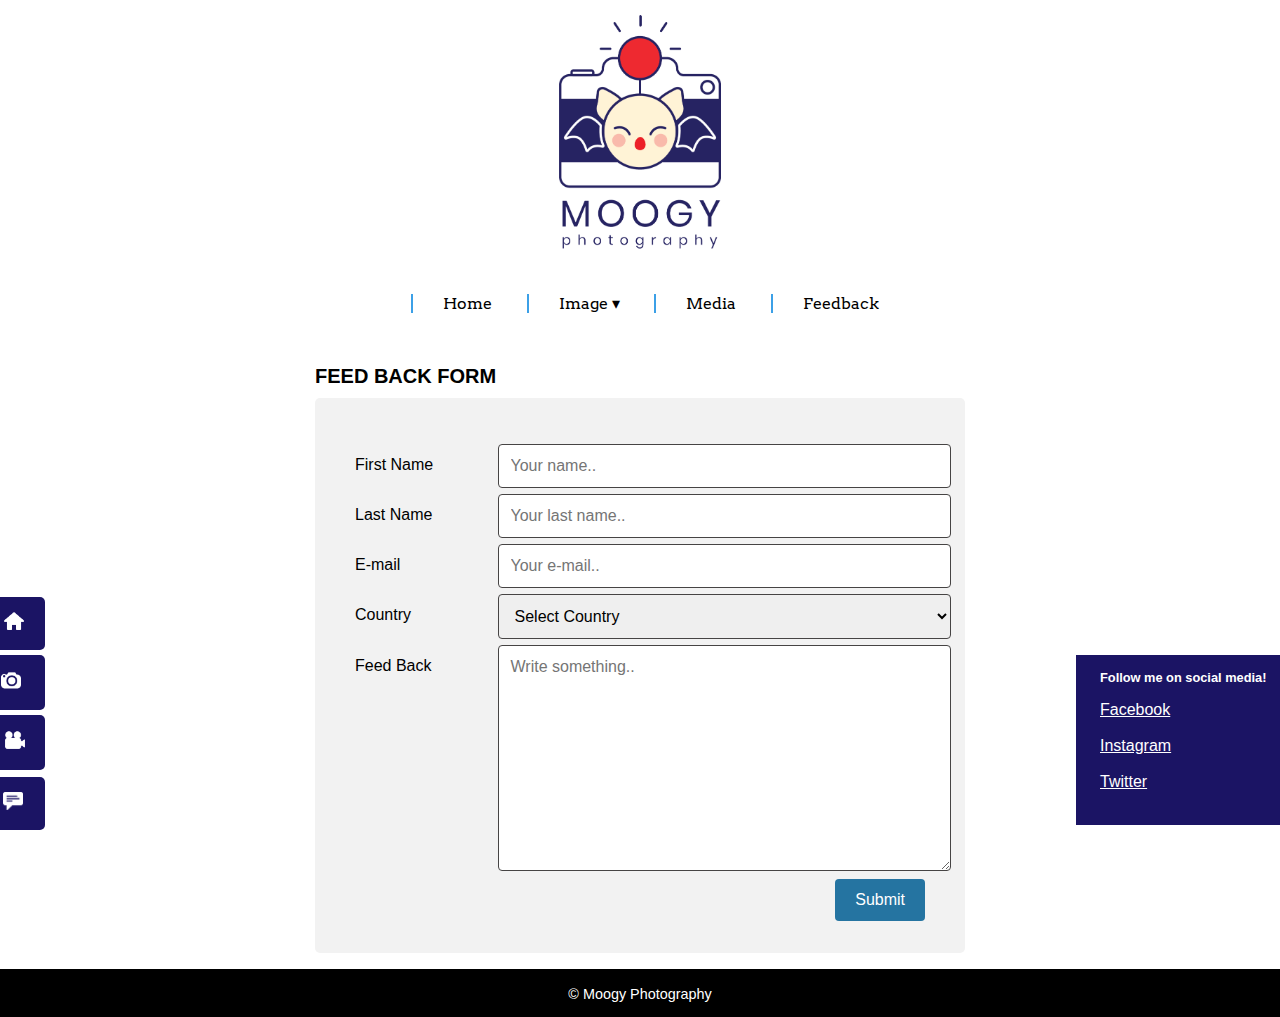
==== pages/feedback.html @ 7a8fac61 "Add files via upload" ====
<!DOCTYPE html>

<html lang="en">
<head>
	<meta charset="utf-8" />
	<title>Moogy Photograhpy</title>
	<link rel="stylesheet" href="../styles/normalize.css">
	<link rel="stylesheet" href="../styles/feedback.css">
	<link rel="shortcut icon" href="../images/moogylogo.png">	
</head>

<body>

  <header>
  	<img src="../images/moogylogo.png" alt="Moogy Logo" width="85" class="center">
  </header>
  
  <link href="https://fonts.googleapis.com/css?family=Arvo&display=swap" rel="stylesheet">
	<nav id="navigation" class="primary-navigation">
	  <ul>
		<li><a href="../pages/index.html">Home</a></li>
		<li><a href="../pages/images.html">Image &dtrif;</a>
		  <ul class="dropdown">
			<li><a href="../subpages/convention.html">Convention &dtrif;</a></li>
				<ul class="dropdropdown">
					<li><a href="../subsubpages/studio.html">Studio Shoot</a></li>
				</ul>
		  </ul>
		</li>
		<li><a href="../pages/video.html">Media</a></li>
		<li><a href="../pages/feedback.html">Feedback</a></li>
	  </ul>
	</nav>
	
  <main>
	<aside id="right_side">
		<h1><br>Follow me on social media!<br></h1>
		<ul>
			<figure>			
			<a href="https://www.facebook.com/Moogy.Photography">
			<figcaption><u>Facebook</u></figcaption><br></a>
			</figure>
			
			<figure>
			<a href="https://www.instagram.com/moogy.photo/">
			<figcaption><u>Instagram</u></figcaption><br></a>
			</figure>
			
			<figure>
			<a href="https://twitter.com/MoogyPhoto">
			<figcaption><u>Twitter</u></figcaption><br></a>
			</figure>			
		</ul>
	</aside>
	<aside class="left_side">		
   			<div id="mySidenav" class="sidenav">
			  <a href="../pages/index.html" id="home">Home<img src="../images/homeicon.png" width="20" alt="Home Icon"></a>
			  <a href="../pages/images.html" id="image">Image<img src="../images/cameraicon.png" width="20" alt="Camera Icon"></a>
			  <a href="../pages/video.html" id="media">Media<img src="../images/mediaicon.png" width="20" alt="Media Icon"></a>
			  <a href="../pages/feedback.html" id="feedback">Feedback<img src="../images/feedbackicon.png" width="20" alt="Feedback Icon"></a>
			</div>		
		</nav>
	</aside>
	<section>
		
		<article>
		<h2>FEED BACK FORM</h2>    
			<div class="container">    
			  <form>    
				<div class="row">    
				  <div class="col-25">    
					<label for="fname">First Name</label>    
				  </div>    
				  <div class="col-75">    
					<input type="text" id="fname" name="firstname" placeholder="Your name..">    
				  </div>    
				</div>    
				<div class="row">    
				  <div class="col-25">    
					<label for="lname">Last Name</label>    
				  </div>    
				  <div class="col-75">    
					<input type="text" id="lname" name="lastname" placeholder="Your last name..">    
				  </div>    
				</div>    
				<div class="row">    
					<div class="col-25">    
					  <label for="email">E-mail</label>    
					</div>    
					<div class="col-75">    
					  <input type="email" id="email" name="mailid" placeholder="Your e-mail..">    
					</div>    
				  </div>    
				<div class="row">    
				  <div class="col-25">    
					<label for="country">Country</label>    
				  </div>    
				  <div class="col-75">    
					<select id="country" name="country">    
						<option value="none">Select Country</option>    
					  <option value="australia">Australia</option>    
					  <option value="canada">Canada</option>    
					  <option value="usa">USA</option>    
					  <option value="russia">Russia</option>    
					  <option value="japan">Japan</option>    
					  <option value="india">India</option>    
					  <option value="china">China</option>    
					</select>    
				  </div>    
				</div>    
				<div class="row">    
				  <div class="col-25">    
					<label for="feed_back">Feed Back</label>    
				  </div>    
				  <div class="col-75">    
					<textarea id="subject" name="subject" placeholder="Write something.." style="height:200px"></textarea>    
				  </div>    
				</div>    
				<div class="row">    
				  <input type="submit" value="Submit">    
				</div>    
			  </form>    
			</div>    	
		</article>
	</section>
  </main>

  <footer>
	<p>&copy; Moogy Photography</p>
  </footer>
</body>
</html>
---- styles/feedback.css ----
html {
	background-image: url("../images/bats.gif");	
}
body  {
	font-family: Verdana, Arial, Helvetica, sans-serif;
	width: 100%;
	
	background-color: white;
	margin: 0 auto; 
	padding: 0;
}
h1, h2, h3, p {
	margin: 0;
	padding: 0;
}

/* Header */
header {    
    padding: 15px;
} 
header img {  
	padding-bottom: 10px;
	display: block;
	margin-left: auto;
	margin-right: auto;
	width: 13%;
} 
header h2 {
	font-size: 230%;
}
header h3 {
	font-size: 125%;
	padding-bottom: 15px;
}

/* Sidebar */
#left_side {
	float: left; 
	width: 160px;
	padding: 20px 0; 
}

#right_side {
	width: 180px;
	float: right;
	background-color: #1b1464;
	padding-left: 1.5em;
	position: absolute;
	bottom: 75px;
	right: 0px;
}
#right_side img {
	width: 30%;
}
#right_side ul {
	padding: 0;
}

a:link, a:visited {
	color: black;
}

a:hover {
	color: #3CA0E7;
}

aside h1 {
	font-size: 80%;
	color: white;
}
aside figcaption {
	color: white;
}
aside figcaption:hover {
	color: #77C9FF;
}	

/* Section */
section {
	width: 650px;
	height: 600px;
	padding: 20px 5px;
	margin-left: auto;
	margin-right: auto;
}
section h1 { 
	font-size: 160%;
	margin-bottom: .5em;
	color: #074A76;
}
section h2 {
	font-size: 125%;
	margin: .8em 0 .5em 0;
}
section h3 {
	font-size: 110%;
	margin: .8em 0 .5em 0;
}
section p {
	margin-bottom: .5em;
	color: #074A76;
	line-height: 2em;
}
section a:hover {
	color: red;
}

div.left {
	width: 40%;
	display: inline-block;
}
div.right img {
	border: solid black;	
}
div.right {
	float: right;
	width: 60%;
	display: inline-block;
}
	

/* Footer */
footer { 
	clear: both;
	border-top: 2px solid black;
	padding: 15px;
	position: relative;	
    background-color: black;
}

footer p {
	font-size: 90%;
	text-align: center;
	color: white;
}

nav {
    display: block;
    text-align: center;
    font-size: 16px;
}
ul li {
    list-style: none;
    margin: 0 auto;
    border-left: 2px solid #3ca0e7;
    display: inline-block;
    padding: 0 30px;
    position: relative;
    text-decoration: none;
    text-align: center;
    font-family: arvo;
}

#navigation ul li ul li a{
	display: block;
	
}

li a {
    color: black;
}

li a:hover {
    color: #3ca0e7;
}

li:hover {
    cursor: pointer;
}

ul li ul {
    visibility: hidden;
    opacity: 0;
    position: absolute;
	padding-left: 0;
    left: 0;
    display: none;
    background: white;
}

ul li:hover > ul,
ul li ul:hover {
	visibility: visible;
	opacity: 1;
	display: block;
    min-width: 250px;
    text-align: left;
    padding-top: 20px;
    box-shadow: 0px 3px 5px -1px #ccc;
}
ul li ul:hover > ul,
ul li ul ul:hover {
	visibility: visible;
	opacity: 1;
	margin-left: 3em;
	display: block;
    min-width: 250px;
    text-align: left;
    padding-top: 20px;
    box-shadow: 0px 3px 5px -1px #ccc;
}
ul li ul li {
    clear: both;
    width: 100%;
    text-align: left;
    margin-bottom: 20px;
    border-style: none;
}

ul li ul li a:hover {
    padding-left: 10px;
    border-left: 2px solid #3ca0e7;
    transition: all 0.3s ease;
}

a {
	text-decoration: none;

}
a:hover {
	color: #3CA0E7;
}
 
ul li ul li a { transition: all 0.5s ease; }

/* Style the links inside the sidenav */
#mySidenav a {
  position: absolute; /* Position them relative to the browser window */
  left: -110px; /* Position them outside of the screen */
  transition: 0.3s; /* Add transition on hover */
  padding: 15px; /* 15px padding */
  width: 125px; /* Set a specific width */
  text-decoration: none; /* Remove underline */
  font-size: 20px; /* Increase font size */
  color: white; /* White text color */
  border-radius: 0 5px 5px 0; /* Rounded corners on the top right and bottom right side */
}

#mySidenav a:hover {
  left: 0; /* On mouse-over, make the elements appear as they should */
}


#home {
  bottom: 250px;
  background-color: #1b1464;
}
#home img {
	padding-left: 2.3em;
}

#image {
  bottom: 190px;
  background-color: #1b1464; 
}
#image img {
	padding-left: 2em;
	}

#media {
  bottom: 130px;
  background-color: #1b1464; 
}
#media img {
	padding-left: 2.3em;
}

#feedback {
  bottom: 70px;
  background-color: #1b1464; 
}
#feedback img {
	padding-left: .5em;
}

* {    
  box-sizing: initial;    
}    
    
input[type=text], select, textarea {    
  width: 100%;    
  padding: 12px;    
  border: 1px solid rgb(70, 68, 68);    
  border-radius: 4px;    
  resize: vertical;    
}    
input[type=email], select, textarea {    
  width: 100%;    
  padding: 12px;    
  border: 1px solid rgb(70, 68, 68);    
  border-radius: 4px;    
  resize: vertical;    
}    
    
label {    
  padding: 12px 12px 12px 0;    
  display: inline-block;    
}    
    
input[type=submit] {    
	background-color: rgb(37, 116, 161);    
	color: white;    
	padding: 12px 20px;    
	border: none;    
	border-radius: 4px;    
	cursor: pointer;    
	float: right;  
	margin-top: .5em;
}    
    
input[type=submit]:hover {    
  background-color: #45a049;    
}    
    
.container {    
  border-radius: 5px;    
  background-color: #f2f2f2;    
  padding: 40px;
  padding-bottom: 2em;
}    
    
.col-25 {    
  float: left;    
  width: 25%;    
  margin-top: 6px;    
}    
    
.col-75 {    
  float: left;    
  width: 75%;    
  margin-top: 6px;    
}    
    
/* Clear floats after the columns */    
.row:after {    
  content: "";    
  display: table;    
  clear: both;    
}
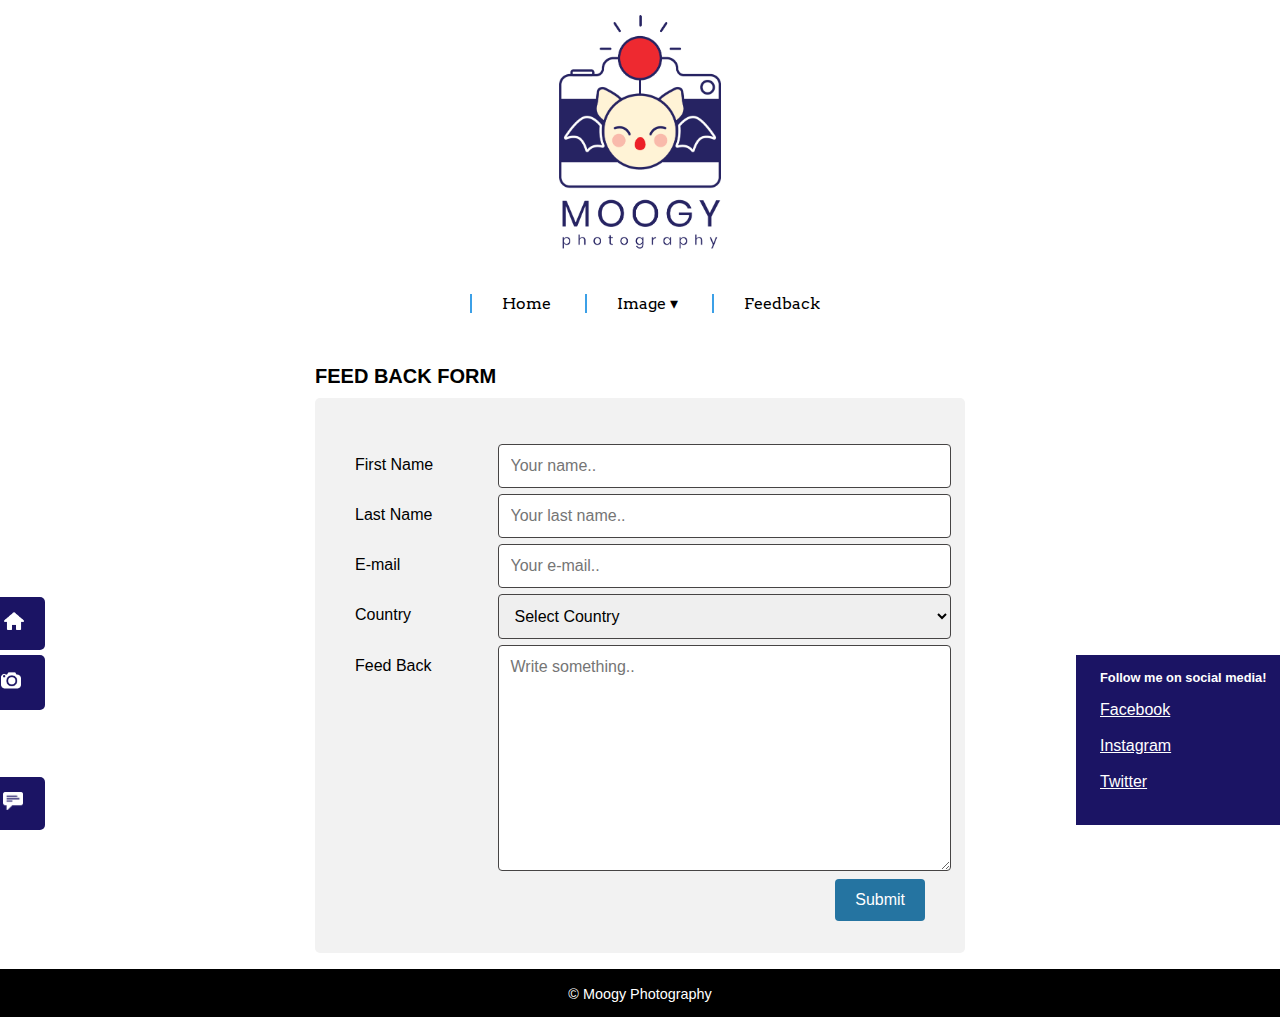
==== commit 8b65aeeb: "Update feedback.html" ====
--- a/pages/feedback.html
+++ b/pages/feedback.html
@@ -27,7 +27,6 @@
 				</ul>
 		  </ul>
 		</li>
-		<li><a href="../pages/video.html">Media</a></li>
 		<li><a href="../pages/feedback.html">Feedback</a></li>
 	  </ul>
 	</nav>
@@ -56,7 +55,6 @@
    			<div id="mySidenav" class="sidenav">
 			  <a href="../pages/index.html" id="home">Home<img src="../images/homeicon.png" width="20" alt="Home Icon"></a>
 			  <a href="../pages/images.html" id="image">Image<img src="../images/cameraicon.png" width="20" alt="Camera Icon"></a>
-			  <a href="../pages/video.html" id="media">Media<img src="../images/mediaicon.png" width="20" alt="Media Icon"></a>
 			  <a href="../pages/feedback.html" id="feedback">Feedback<img src="../images/feedbackicon.png" width="20" alt="Feedback Icon"></a>
 			</div>		
 		</nav>
@@ -129,4 +127,4 @@
 	<p>&copy; Moogy Photography</p>
   </footer>
 </body>
-</html>+</html>
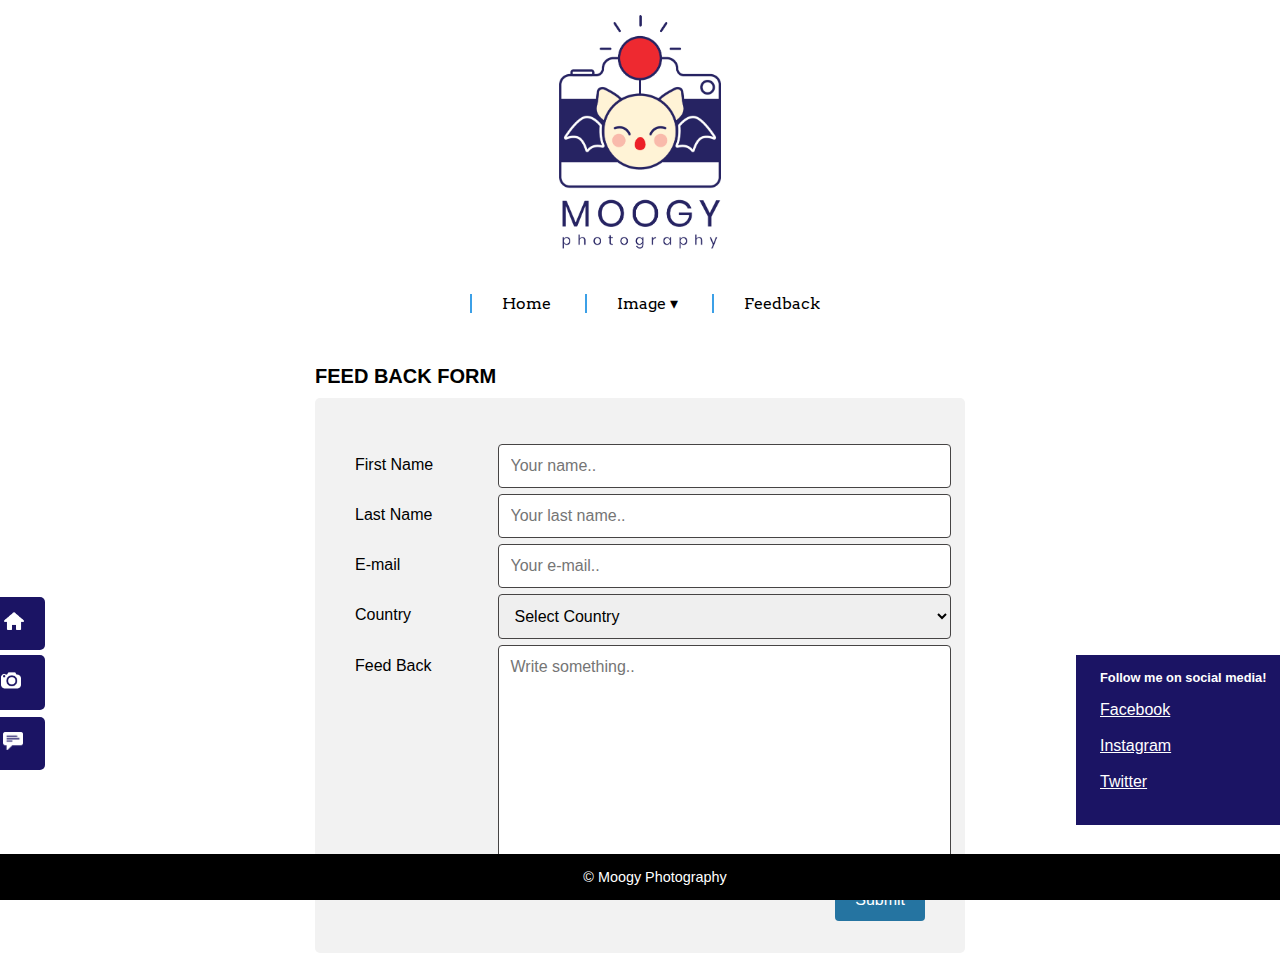
==== commit 575c8b58: "Update feedback.html" ====
--- a/pages/feedback.html
+++ b/pages/feedback.html
@@ -21,10 +21,8 @@
 		<li><a href="../pages/index.html">Home</a></li>
 		<li><a href="../pages/images.html">Image &dtrif;</a>
 		  <ul class="dropdown">
-			<li><a href="../subpages/convention.html">Convention &dtrif;</a></li>
-				<ul class="dropdropdown">
-					<li><a href="../subsubpages/studio.html">Studio Shoot</a></li>
-				</ul>
+			<li><a href="../subpages/convention.html">Convention</a></li>
+			<li><a href="../subsubpages/studio.html">Studio Shoot</a></li>
 		  </ul>
 		</li>
 		<li><a href="../pages/feedback.html">Feedback</a></li>
--- a/styles/feedback.css
+++ b/styles/feedback.css
@@ -121,11 +121,14 @@
 
 /* Footer */
 footer { 
-	clear: both;
-	border-top: 2px solid black;
+	position: fixed;
+	left: 0;
+	bottom: 0;
+	width: 100%;
 	padding: 15px;
-	position: relative;	
-    background-color: black;
+	background-color: black;
+	color: white;
+	text-align: center;
 }
 
 footer p {
@@ -266,7 +269,7 @@
 }
 
 #feedback {
-  bottom: 70px;
+  bottom: 130px;
   background-color: #1b1464; 
 }
 #feedback img {
@@ -336,4 +339,4 @@
   content: "";    
   display: table;    
   clear: both;    
-}    +}    
